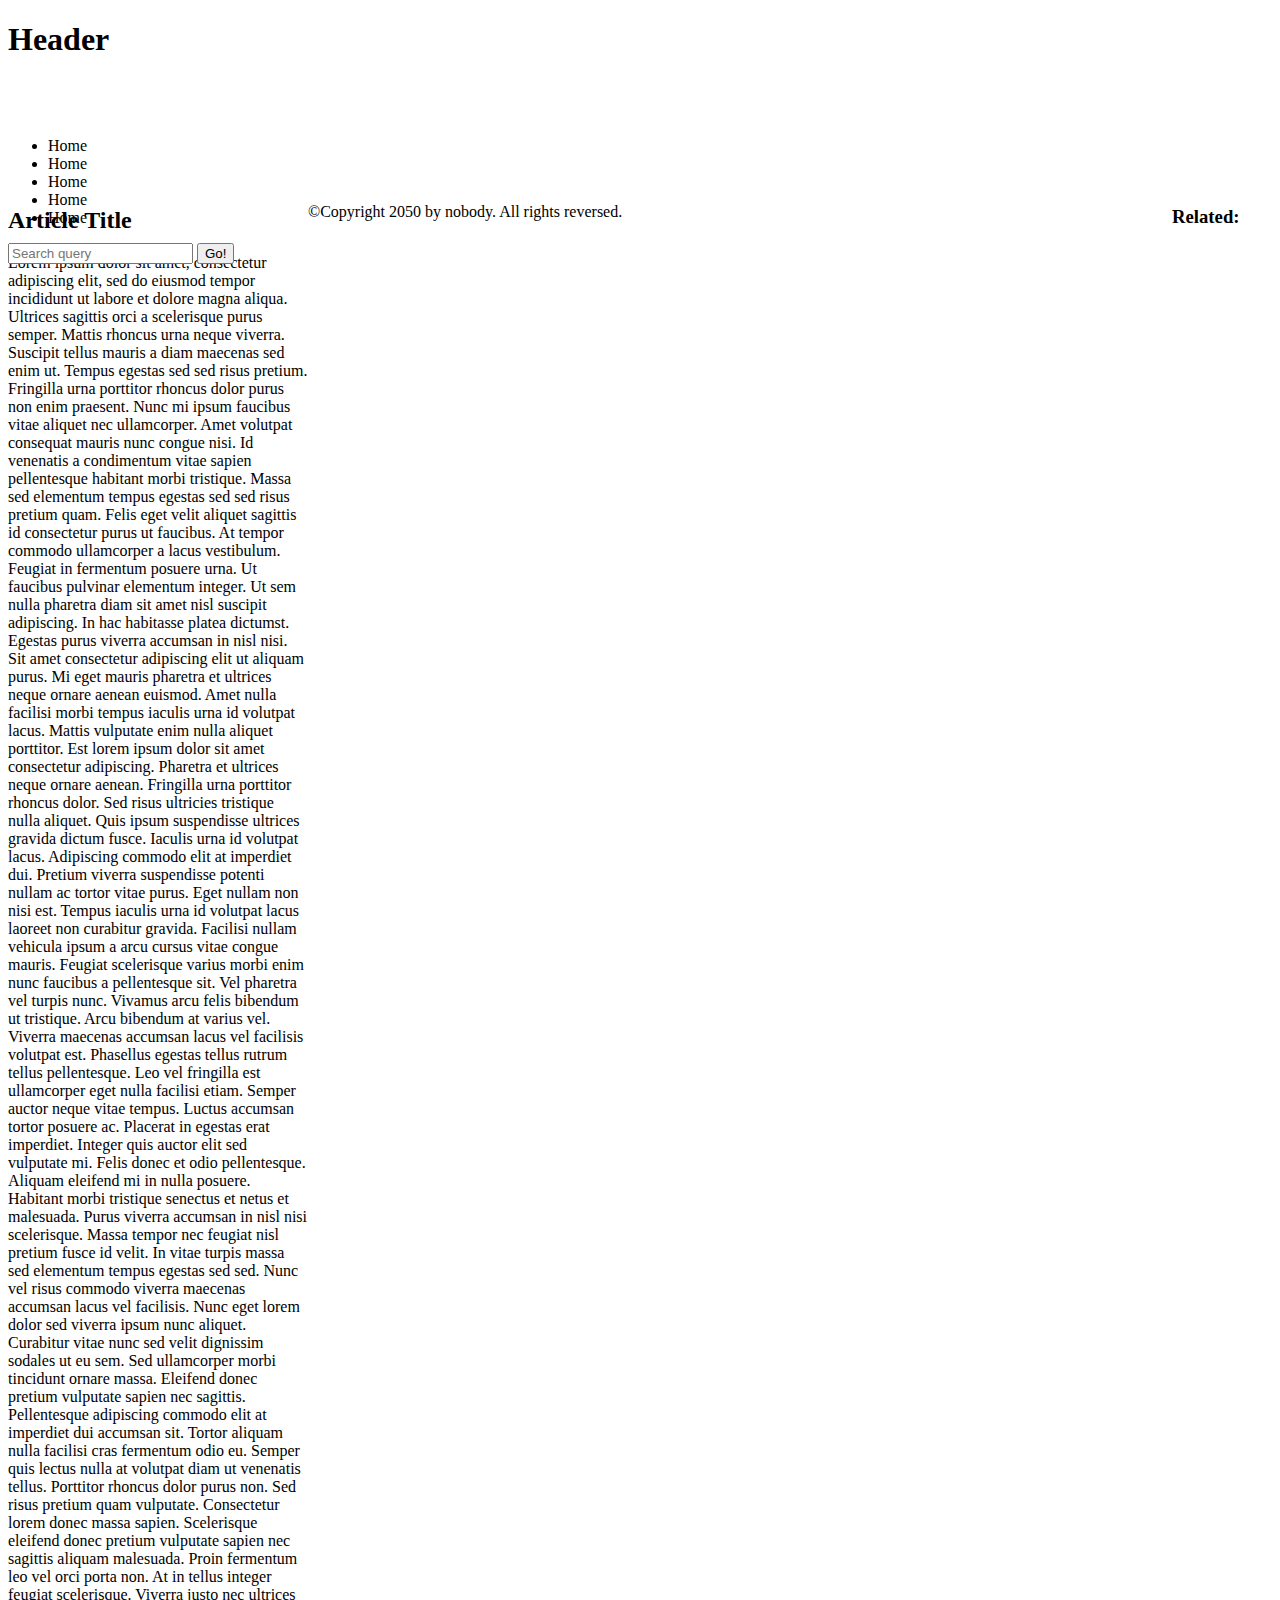
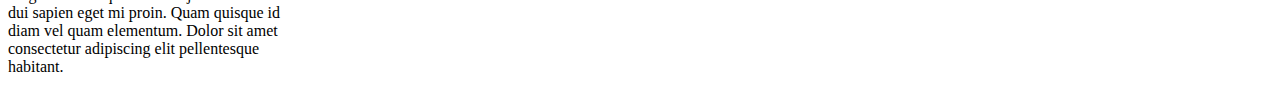
==== index.html @ 2e749bfd "starting to add styling" ====
<!DOCTYPE html>
<html>
    <head>
        <meta charset="UTF-8">
        <link rel="stylesheet" href="style.css">
        <title>
            Project Freehand - WIP page
        </title>
    </head>

    <body>
        <!--
            Because it's been a long while since I've built a page,
            there's going to be comments reminding me about things
            like even the basics.
            Credit e.g. to: https://developer.mozilla.org/en-US/docs/Learn/HTML/Introduction_to_HTML/Document_and_website_structure
        -->
        <header>
            <h1>
                Header
            </h1>
            <!--
                represents a group of introductory content
                as child of body: defines page's global header
                as child of article/section: defines that section's header
                    this is different than heading!
            -->
       </header>
       <nav>
            <ul>
                <li>Home</li>
                <li>Home</li>
                <li>Home</li>
                <li>Home</li>
                <li>Home</li>
            </ul>

        <form>
            <input type="search" name="q" placeholder="Search query">
            <input type="submit" value="Go!">
        </form>
       </nav>
       <main>
            <aside>
                <!--
                    for content not directly related to main content!
                    e.g. provides additional information related to it
                    maybe float in CSS to order around?
                -->
                <h3>
                    Related:
                </h3>
            </aside>
            <section>
                <!--- can be used for grouping some part of the page that
                constitutes a single piece of functionality or a theme
                best practice is to begin each section with a heading!
                sections can be broken into different articles and vice versa!
                depends on the context-->
                <article>
                    <h2>
                        Article Title
                    </h2>
                    <p>
                        Lorem ipsum dolor sit amet, consectetur adipiscing elit, sed do eiusmod tempor incididunt ut labore et dolore magna aliqua. 
                        Ultrices sagittis orci a scelerisque purus semper. Mattis rhoncus urna neque viverra. 
                        Suscipit tellus mauris a diam maecenas sed enim ut. Tempus egestas sed sed risus pretium. 
                        Fringilla urna porttitor rhoncus dolor purus non enim praesent. Nunc mi ipsum faucibus vitae aliquet nec ullamcorper. Amet volutpat consequat mauris nunc congue nisi. Id venenatis a condimentum vitae sapien pellentesque habitant morbi tristique. Massa sed elementum tempus egestas sed sed risus pretium quam. Felis eget velit aliquet sagittis id consectetur purus ut faucibus. At tempor commodo ullamcorper a lacus vestibulum. Feugiat in fermentum posuere urna. Ut faucibus pulvinar elementum integer.
                        Ut sem nulla pharetra diam sit amet nisl suscipit adipiscing. In hac habitasse platea dictumst. Egestas purus viverra accumsan in nisl nisi. Sit amet consectetur adipiscing elit ut aliquam purus. Mi eget mauris pharetra et ultrices neque ornare aenean euismod. Amet nulla facilisi morbi tempus iaculis urna id volutpat lacus. Mattis vulputate enim nulla aliquet porttitor. Est lorem ipsum dolor sit amet consectetur adipiscing. Pharetra et ultrices neque ornare aenean. Fringilla urna porttitor rhoncus dolor. 
                        Sed risus ultricies tristique nulla aliquet. Quis ipsum suspendisse ultrices gravida dictum fusce. 
                        Iaculis urna id volutpat lacus. Adipiscing commodo elit at imperdiet dui. 
                        Pretium viverra suspendisse potenti nullam ac tortor vitae purus. Eget nullam non nisi est. 
                        Tempus iaculis urna id volutpat lacus laoreet non curabitur gravida. Facilisi nullam vehicula ipsum a arcu cursus vitae congue mauris. Feugiat scelerisque varius morbi enim nunc faucibus a pellentesque sit.
                        Vel pharetra vel turpis nunc. Vivamus arcu felis bibendum ut tristique. Arcu bibendum at varius vel. 
                        Viverra maecenas accumsan lacus vel facilisis volutpat est. 
                        Phasellus egestas tellus rutrum tellus pellentesque. Leo vel fringilla est ullamcorper eget nulla facilisi etiam. Semper auctor neque vitae tempus. Luctus accumsan tortor posuere ac. Placerat in egestas erat imperdiet. Integer quis auctor elit sed vulputate mi. Felis donec et odio pellentesque.
                        Aliquam eleifend mi in nulla posuere. Habitant morbi tristique senectus et netus et malesuada. 
                        Purus viverra accumsan in nisl nisi scelerisque. Massa tempor nec feugiat nisl pretium fusce id velit. In vitae turpis massa sed elementum tempus egestas sed sed. Nunc vel risus commodo viverra maecenas accumsan lacus vel facilisis. Nunc eget lorem dolor sed viverra ipsum nunc aliquet. Curabitur vitae nunc sed velit dignissim sodales ut eu sem. Sed ullamcorper morbi tincidunt ornare massa. Eleifend donec pretium vulputate sapien nec sagittis. Pellentesque adipiscing commodo elit at imperdiet dui accumsan sit.
                        Tortor aliquam nulla facilisi cras fermentum odio eu. Semper quis lectus nulla at volutpat diam ut venenatis tellus. Porttitor rhoncus dolor purus non. Sed risus pretium quam vulputate. Consectetur lorem donec massa sapien. Scelerisque eleifend donec pretium vulputate sapien nec sagittis aliquam malesuada. Proin fermentum leo vel orci porta non. At in tellus integer feugiat scelerisque. Viverra justo nec ultrices dui sapien eget mi proin. Quam quisque id diam vel quam elementum. Dolor sit amet consectetur adipiscing elit pellentesque habitant.
                    </p>
                </article>

            </section>
       </main>
       <footer>
            <p>©Copyright 2050 by nobody. All rights reversed.</p>
       </footer>

    </body>
</html>
---- style.css ----
/**
* Stylesheet for showcase page
* @author jotuo
*/

header {
    width: 100%;
    height: 100px;
}

nav {
    width: 100%;
    height: 50px;
}

main {
    width: 100%;
}

aside {
    float: right;
    width: 100px;

}

section {
    float: left;
    width: 300px;

}

article {

}

h1 {

}

h2 {

}

p {

}

h3 {

}

footer {
    width: 100%;
    height: 50px;
}
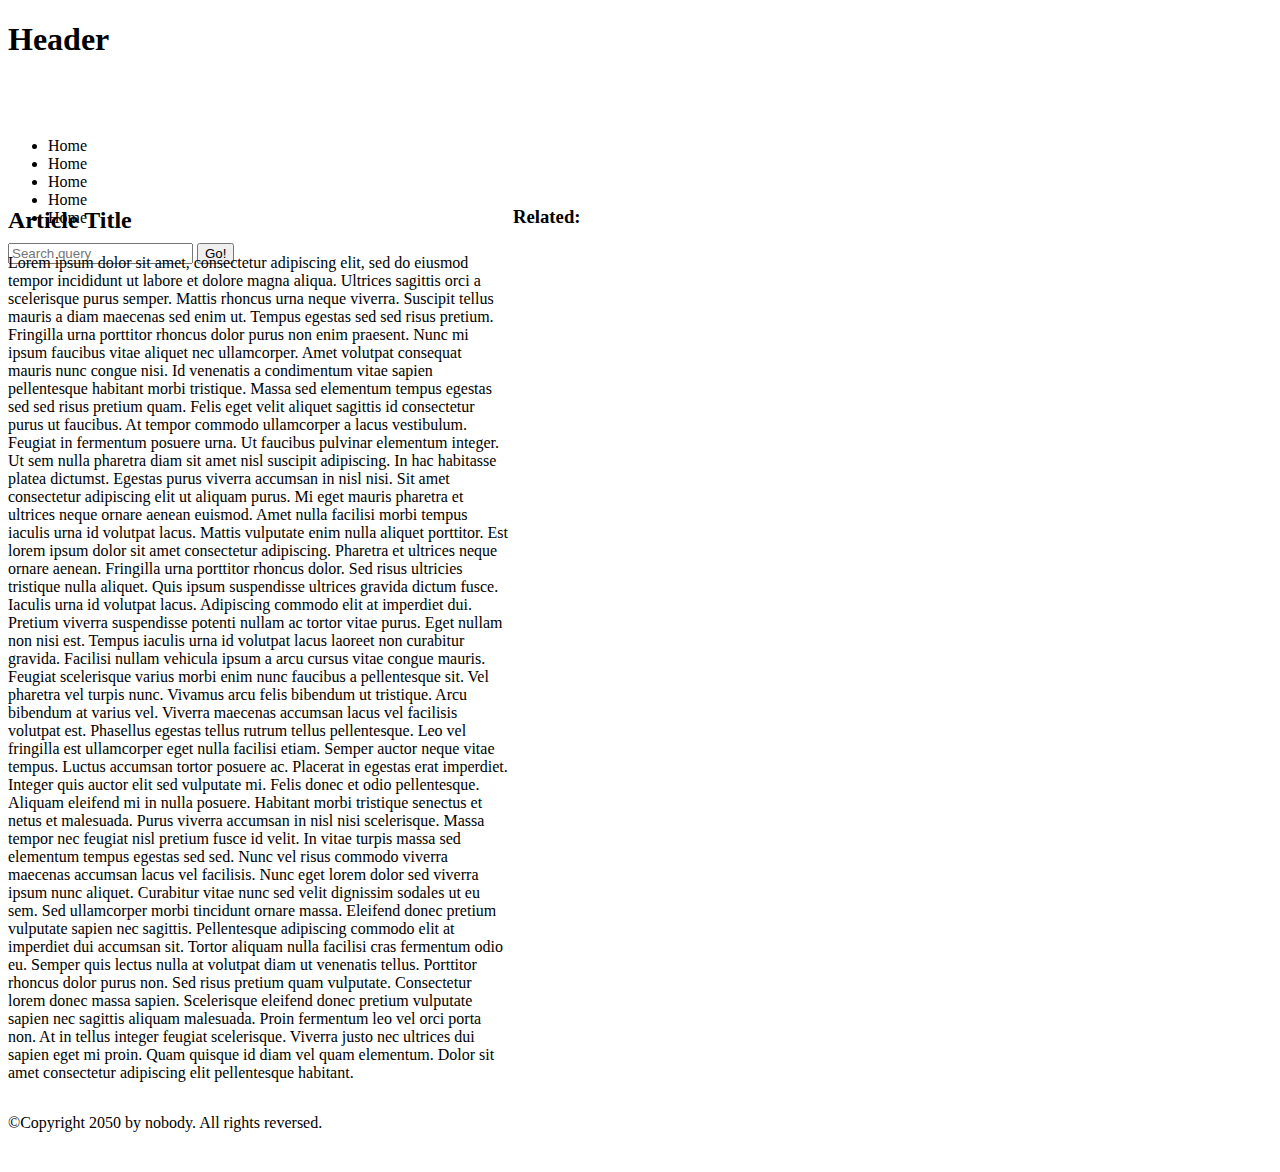
==== commit 17f8a127: "put grid to main" ====
--- a/index.html
+++ b/index.html
@@ -40,17 +40,8 @@
             <input type="submit" value="Go!">
         </form>
        </nav>
-       <main>
-            <aside>
-                <!--
-                    for content not directly related to main content!
-                    e.g. provides additional information related to it
-                    maybe float in CSS to order around?
-                -->
-                <h3>
-                    Related:
-                </h3>
-            </aside>
+       <main class="container">
+            
             <section>
                 <!--- can be used for grouping some part of the page that
                 constitutes a single piece of functionality or a theme
@@ -81,6 +72,17 @@
                 </article>
 
             </section>
+            <aside>
+                <!--
+                    for content not directly related to main content!
+                    e.g. provides additional information related to it
+                    maybe float in CSS to order around?
+                -->
+                <h3>
+                    Related:
+                </h3>
+            </aside>
+
        </main>
        <footer>
             <p>©Copyright 2050 by nobody. All rights reversed.</p>
--- a/style.css
+++ b/style.css
@@ -17,15 +17,17 @@
     width: 100%;
 }
 
+.container {
+    display: grid; 
+    grid-template-columns: 500px 200px; 
+    gap: 5px 5px; 
+}
+
 aside {
-    float: right;
-    width: 100px;
 
 }
 
 section {
-    float: left;
-    width: 300px;
 
 }
 
